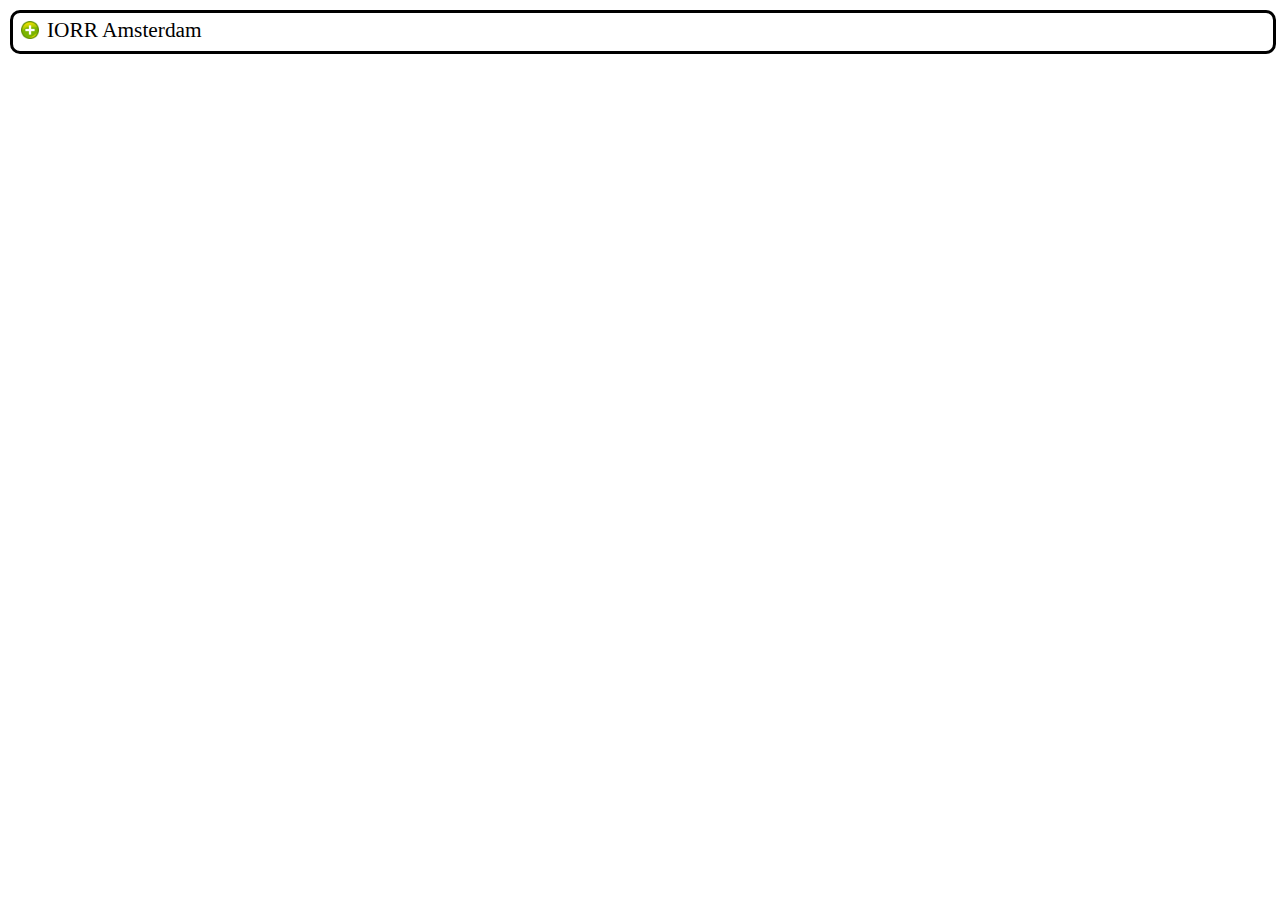
==== src/test/design/ui/designs/categorie.html @ 6edb5857 "Create elements" ====
<!DOCTYPE html>
<html>
    <head>
        <base href=".." target="_blank">
        <title>DESIGN AbnAmro rekeningoverzicht</title>
        <link rel="stylesheet" type="text/css" href="css/index.css">
        <script>
            function toggleElement(element) {
                element.style.display = element.style.display == "" ? "block" : "";
            }
        </script>
    </head>
    <body>
        <div class="categorie geentop">
            <div class="textcontainer">
                <div class="expandknop">
                    <a href="javascript: void(0);" onclick="toggleElement(this.parentNode.parentNode.nextElementSibling)">
                        <img src="images/plus.png">
                    </a>
                </div>
                <div class="tekst">IORR Amsterdam</div>
            </div>
            <div class="namen">
                <table width="100%">
                    <tr>
                        <td>Albert Heijn</td>
                        <td>-450.00</td>
                    </tr>
                    <tr>
                        <td>Aldi</td>
                        <td>-40.00</td>
                    </tr>
                </table>
            </div>
        </div>
    </body>
</html>
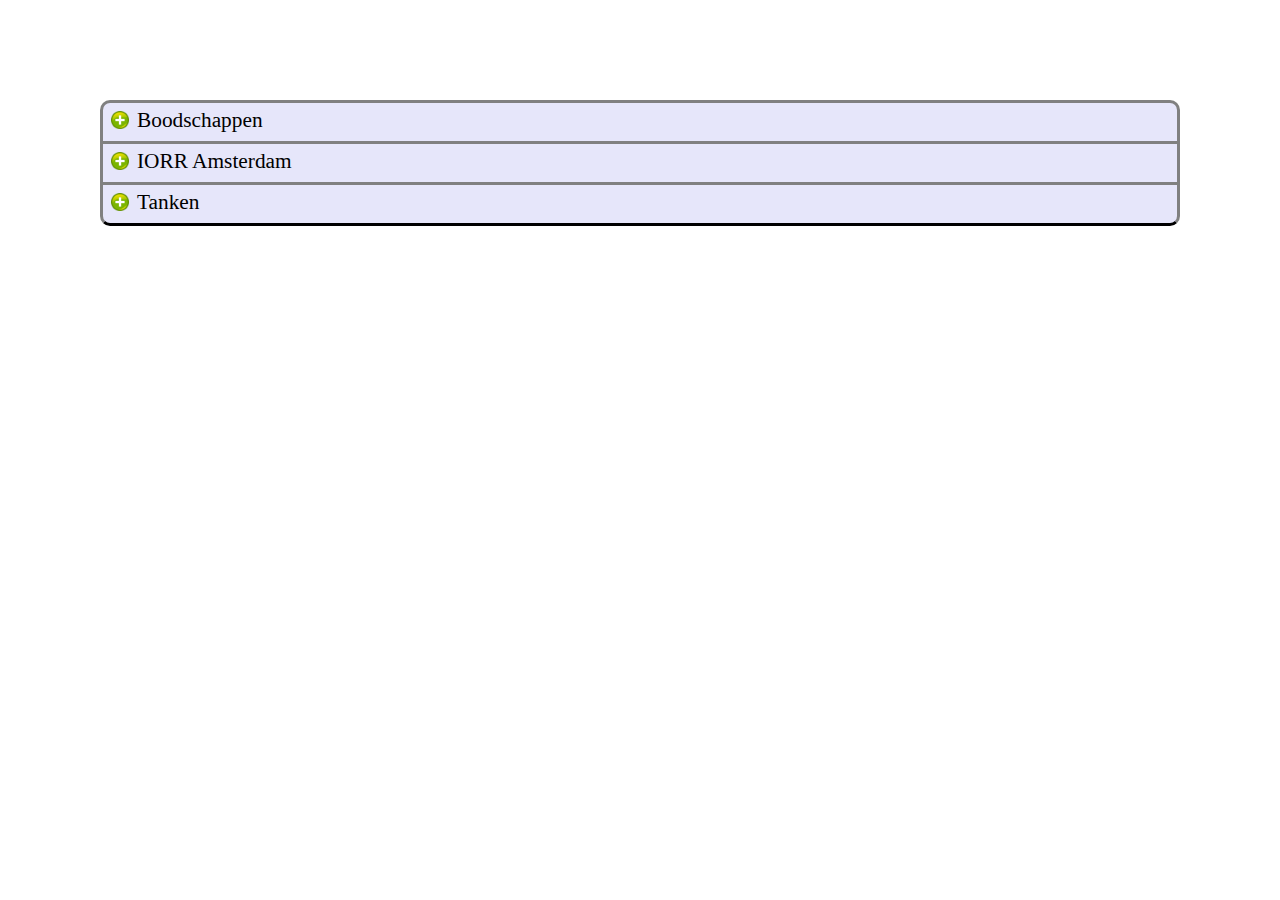
==== commit 44b349f6: "Onherstelbaar verbeterd" ====
--- a/src/test/design/ui/designs/categorie.html
+++ b/src/test/design/ui/designs/categorie.html
@@ -11,27 +11,92 @@
         </script>
     </head>
     <body>
-        <div class="categorie geentop">
-            <div class="textcontainer">
-                <div class="expandknop">
-                    <a href="javascript: void(0);" onclick="toggleElement(this.parentNode.parentNode.nextElementSibling)">
-                        <img src="images/plus.png">
-                    </a>
-                </div>
-                <div class="tekst">IORR Amsterdam</div>
-            </div>
-            <div class="namen">
-                <table width="100%">
+        <div id="rekeningoverzicht">
+           <div class="categorie">
+              <div class="textcontainer">
+                 <div class="expandknop"><a href="javascript: void(0);"><img src="images/plus.png"></a></div>
+                 <div class="tekst">Boodschappen</div>
+              </div>
+              <div class="namen">
+                 <table>
                     <tr>
-                        <td>Albert Heijn</td>
-                        <td>-450.00</td>
+                       <td>Albert Heijn</td>
+                       <td></td>
+                       <td>-12.5</td>
                     </tr>
                     <tr>
-                        <td>Aldi</td>
-                        <td>-40.00</td>
+                       <td>Aldi</td>
+                       <td></td>
+                       <td>-7.5</td>
                     </tr>
-                </table>
-            </div>
+                 </table>
+              </div>
+           </div>
+           <div class="categorie">
+              <div class="textcontainer">
+                 <div class="expandknop"><a href="javascript: void(0);"><img src="images/plus.png"></a></div>
+                 <div class="tekst">IORR Amsterdam</div>
+              </div>
+              <div class="namen">
+                 <table>
+                    <tr>
+                       <td>Spaarrekening LJ van Eekhout</td>
+                       <td>206.8</td>
+                       <td></td>
+                    </tr>
+                    <tr>
+                       <td>Waterhole</td>
+                       <td></td>
+                       <td>-70</td>
+                    </tr>
+                    <tr>
+                       <td>NS</td>
+                       <td></td>
+                       <td>-53</td>
+                    </tr>
+                    <tr>
+                       <td>Sodexo</td>
+                       <td></td>
+                       <td>-2.55</td>
+                    </tr>
+                    <tr>
+                       <td>International Budget Hostel</td>
+                       <td></td>
+                       <td>-52.5</td>
+                    </tr>
+                    <tr>
+                       <td>Restaurant Crystal</td>
+                       <td></td>
+                       <td>-8.75</td>
+                    </tr>
+                    <tr>
+                       <td>SatelliteSportsCafe</td>
+                       <td></td>
+                       <td>-20</td>
+                    </tr>
+                 </table>
+              </div>
+           </div>
+           <div class="categorie">
+              <div class="textcontainer">
+                 <div class="expandknop"><a href="javascript: void(0);"><img src="images/plus.png"></a></div>
+                 <div class="tekst">Tanken</div>
+              </div>
+              <div class="namen">
+                 <table>
+                    <tr>
+                       <td>Esso</td>
+                       <td></td>
+                       <td>-12.5</td>
+                    </tr>
+                    <tr>
+                       <td>Shell</td>
+                       <td></td>
+                       <td>-7.5</td>
+                    </tr>
+                 </table>
+              </div>
+           </div>
         </div>
     </body>
 </html>